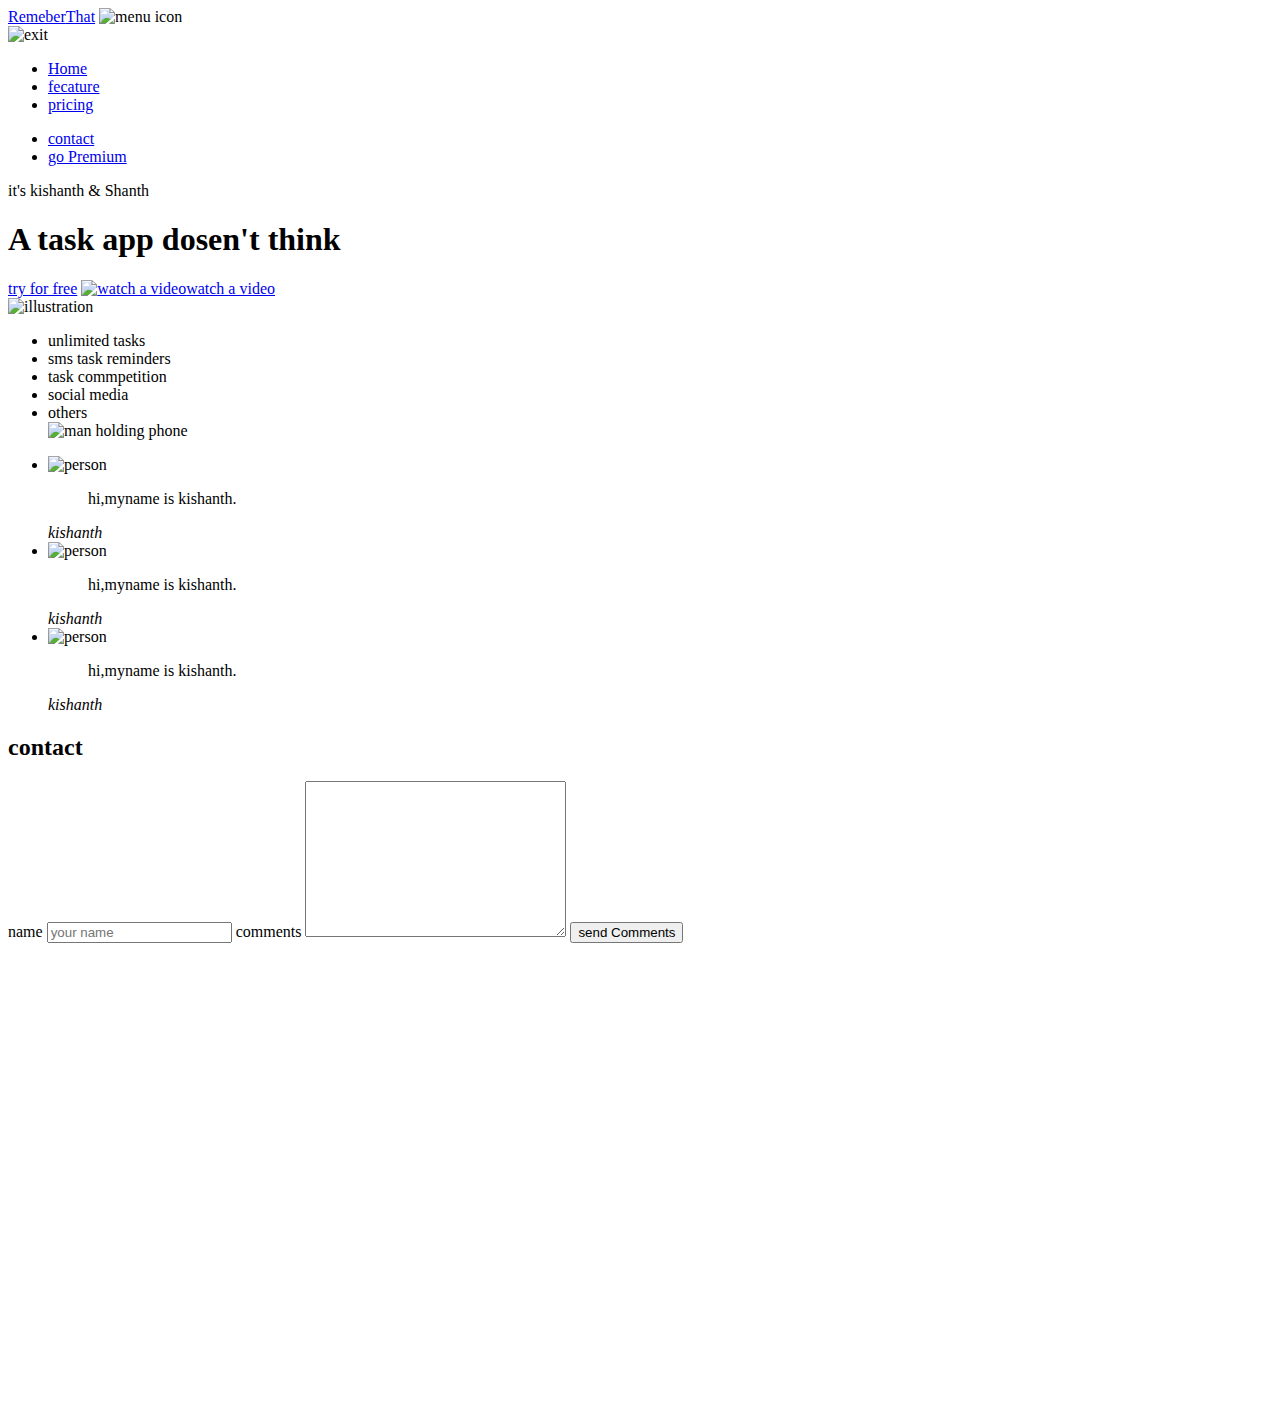
==== first.html @ 0a796df7 "css issues fixed" ====
<html>
    <head>
        <title>first page</title>
        <meta name="viewport" content="width=device-width, initial-scale=1.0">
        <link rel="stylesheet" href="css/main.css">
    </head>
    <body>
        <div class="navbar">
            <div class="container">
                <a  href="#" class="logo">Remeber<span>That</span></a>
                <img id="mobile-cta" class="mobile-menu" src="images/menu.svg" alt="menu icon">
                <nav>
                    <img id="mobile-exit" class="mobile-menu-exit" src="images/exit.svg" alt="exit">
                    <ul class="primary-nav">
                        <li class="current"><a href="#">Home</a></li>
                        <li><a href="#">fecature</a></li>
                        <li><a href="#">pricing</a></li>
                    </ul>
                    <ul class="secondary-nav">
                        <li><a href="#">contact</a></li>
                        <li class="premium"><a href="#">go Premium</a></li>
                    </ul>
                </nav>
            </div>
        </div>



        
        <section class="section">
            <div class="container">
                <div class="left-coloum">
                    <p class="subHead">it's kishanth &amp; Shanth</p>
                    <h1>A task app dosen't think</h1>

                    <div class="section-cta"></div>
                    <a href="#" class="primary-cta">try  for free</a>
                    <a href="#"class="watchvideo-cta">
                        <img src="images/watch.svg" alt="watch a video">watch a video
                    </a>
                </div>
                <img class="section-img" src="images/illustration.svg" alt="illustration">
            </div>
        </section>
        <section class="feactures-section">
            <div class="container">
                <ul class="feactures-list">
                    <li>unlimited tasks</li>
                    <li>sms task reminders</li>
                    <li>task commpetition</li>
                    <li>social media</li>
                    <li>others</li>

                    <img src="images/holding-phone.jpg" alt="man holding phone">
                </ul>
            </div>
        </section>
        <section class="next-section">
            <div class="container">
                <ul>
                    <li>
                        <img src="images/person.jpg" alt="person">
                        <blockquote>hi,myname is kishanth.</blockquote>
                        <cite>kishanth</cite>
                    </li>
                    <li>
                        <img src="images/person.jpg" alt="person">
                        <blockquote>hi,myname is kishanth.</blockquote>
                        <cite>kishanth</cite>
                    </li>
                    <li>
                        <img src="images/person.jpg" alt="person">
                        <blockquote>hi,myname is kishanth.</blockquote>
                        <cite>kishanth</cite>
                    </li>
                </ul>
            </div>
        </section>
        <section class="contact-section">
            <div class="container">
                <div class="contact-left">
                    <h2>contact</h2>
                    <form action="">
                        <label for="name">name</label>
                        <input type="text"id="name" name="name" placeholder="your name">
                        <label for="comments">comments</label>
                        <textarea name="comments" id="comments" cols="30" rows="10"></textarea>
                        <input type="submit" class="send-comments" value="send Comments">
                    </form>
                </div>
                <div class="container-right">
                    <iframe src="https://www.google.com/maps/embed?pb=!1m17!1m12!1m3!1d3951.7084947097837!2d81.53971031469604!3d7.92548499429098!2m3!1f0!2f0!3f0!3m2!1i1024!2i768!4f13.1!3m2!1m1!2zN8KwNTUnMzEuOCJOIDgxwrAzMiczMC44IkU!5e0!3m2!1sen!2slk!4v1679990970726!5m2!1sen!2slk" width="600" height="450" style="border:0;" allowfullscreen="" loading="lazy" referrerpolicy="no-referrer-when-downgrade"></iframe>
                </div>
            </div>
        </section>
<script>
        const mobileBtn = document.getElementById('mobile-cta')
        nav = document.querySelector('nav')
        mobileBtnExit = document.getElementById('mobile-exit');

  mobileBtn.addEventListener('click', () => {
      nav.classList.add('menu-btn');
  })

  mobileBtnExit.addEventListener('click', () => {
      nav.classList.remove('menu-btn');
  })



</script>
    </body>
</html>
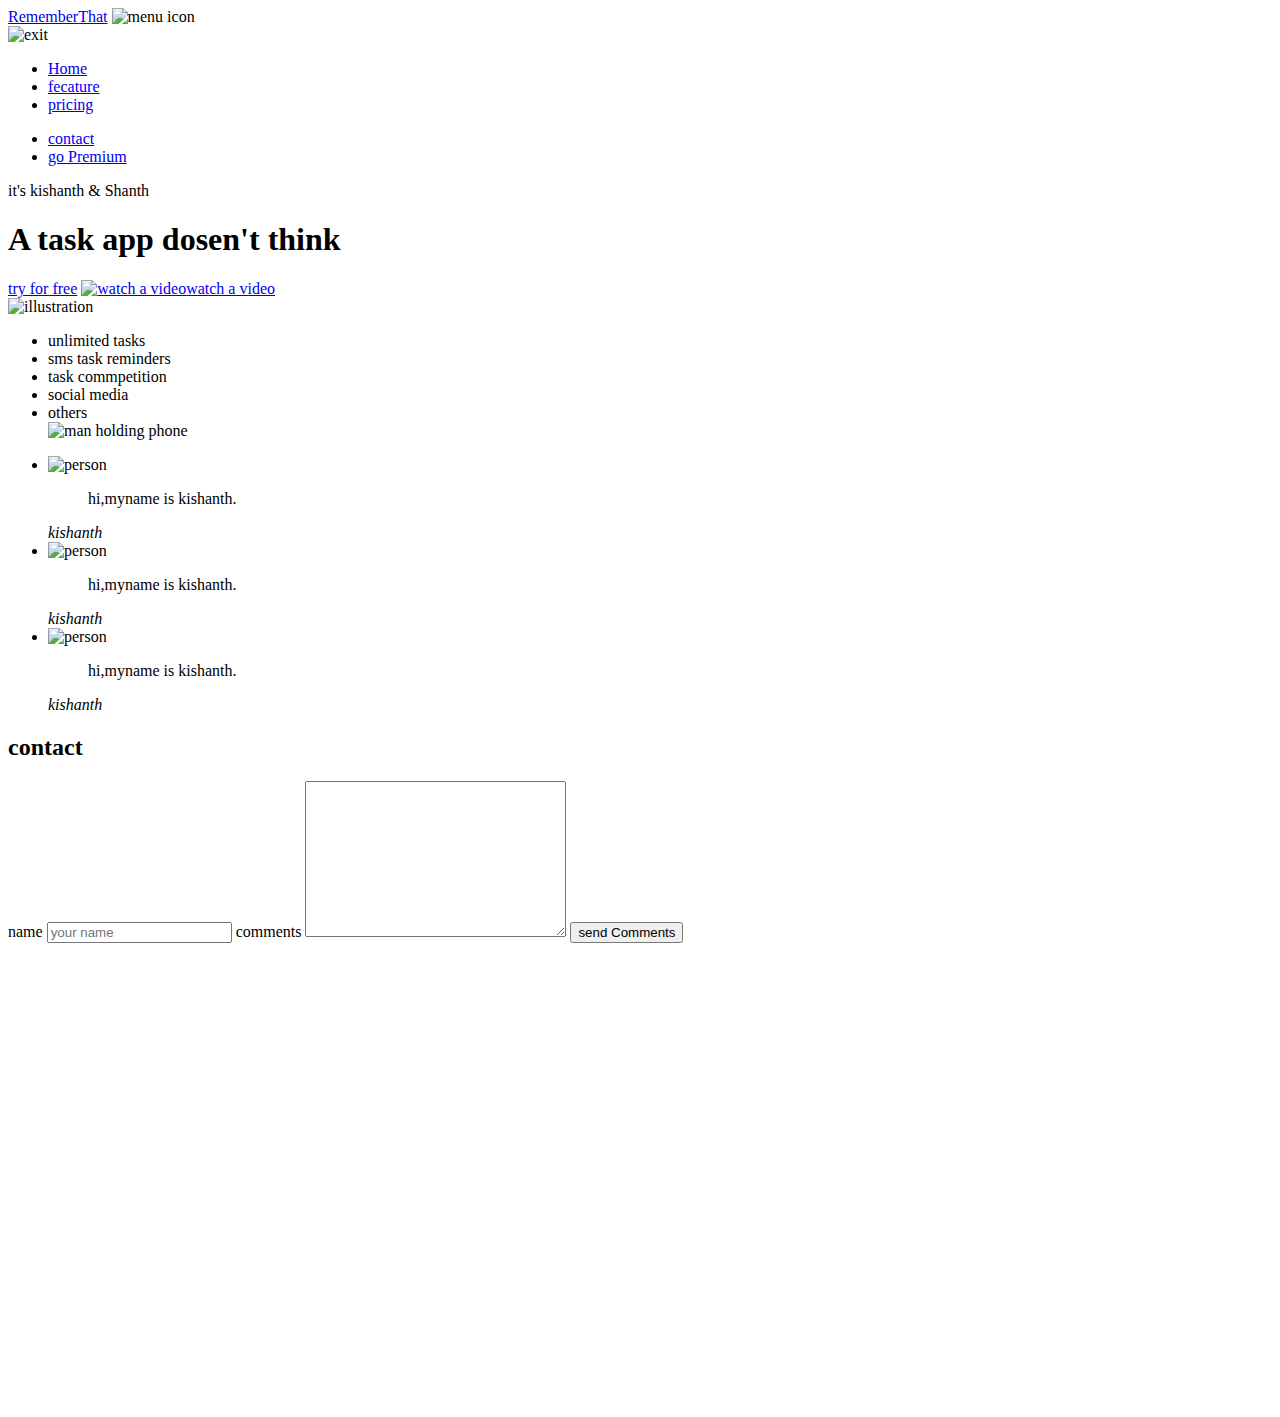
==== commit 0c7767a3: "f" ====
--- a/first.html
+++ b/first.html
@@ -7,7 +7,7 @@
     <body>
         <div class="navbar">
             <div class="container">
-                <a  href="#" class="logo">Remeber<span>That</span></a>
+                <a  href="#" class="logo">Remember<span>That</span></a>
                 <img id="mobile-cta" class="mobile-menu" src="images/menu.svg" alt="menu icon">
                 <nav>
                     <img id="mobile-exit" class="mobile-menu-exit" src="images/exit.svg" alt="exit">
